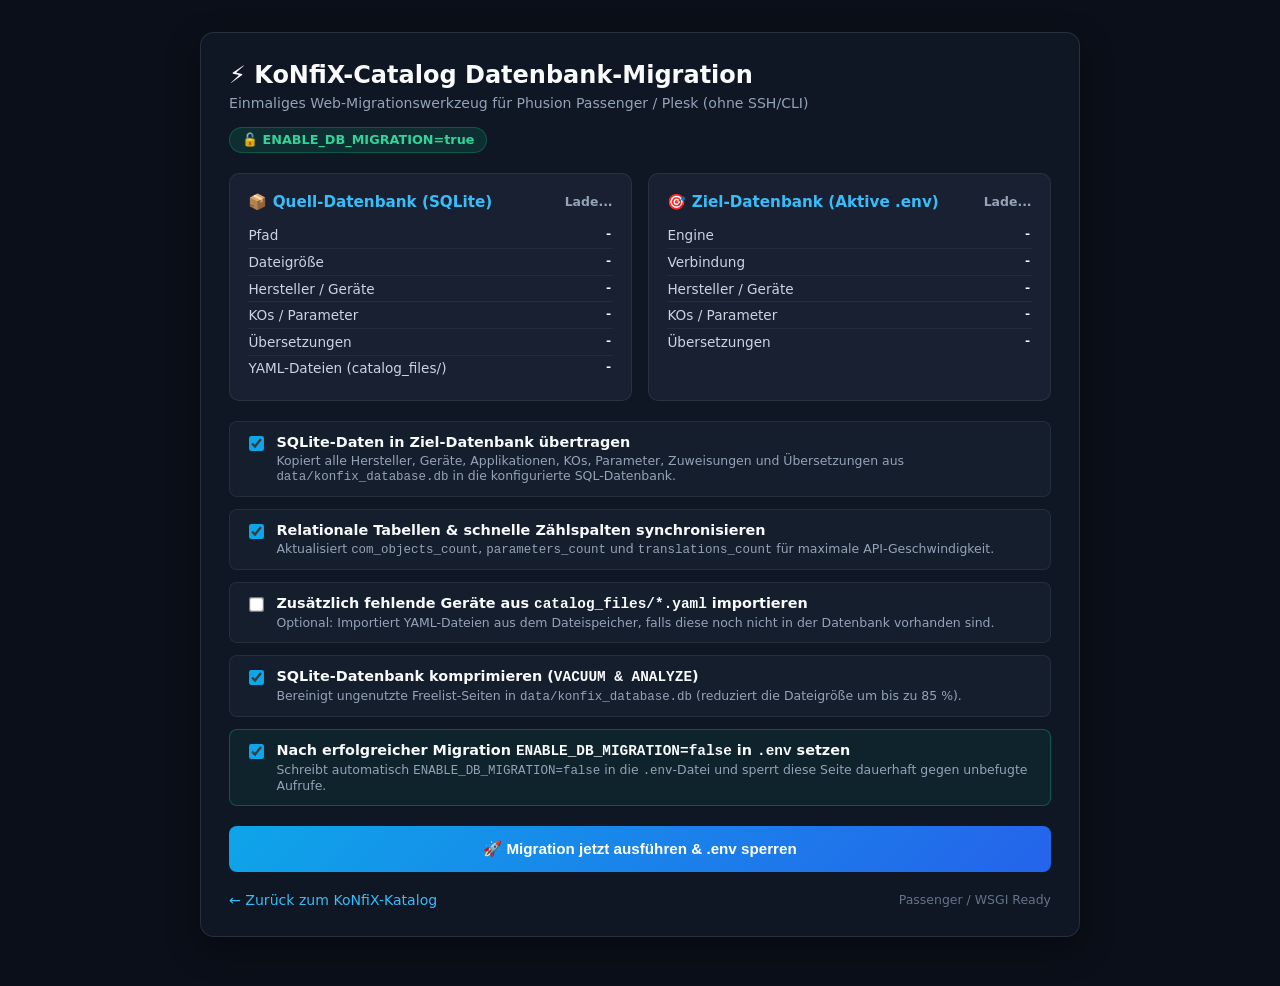
==== app/templates/migrate.html @ 91c7ed75 "feat(perf,db): add MySQL/MariaDB support, web migration UI, and high-performance caching - Performan" ====
<!DOCTYPE html>
<html lang="de">
<head>
  <meta charset="UTF-8" />
  <meta name="viewport" content="width=device-width, initial-scale=1.0" />
  <title>KoNfiX-Catalog — Einmalige Datenbank-Migration</title>
  <link rel="icon" type="image/svg+xml" href="/favicon.svg" />
  <link rel="stylesheet" href="/static/styles.css" />
  <style>
    body {
      min-height: 100vh;
      background: #0b0f19;
      color: #f8fafc;
      font-family: system-ui, -apple-system, BlinkMacSystemFont, "Segoe UI", Roboto, sans-serif;
      margin: 0;
      padding: 2rem 1rem;
    }
    .mig-container {
      max-width: 880px;
      margin: 0 auto;
    }
    .mig-card {
      background: rgba(17, 24, 39, 0.85);
      border: 1px solid rgba(255, 255, 255, 0.1);
      border-radius: 14px;
      padding: 1.75rem;
      margin-bottom: 1.5rem;
      box-shadow: 0 12px 32px rgba(0, 0, 0, 0.35);
    }
    .mig-header {
      display: flex;
      align-items: center;
      justify-content: space-between;
      gap: 1rem;
      margin-bottom: 1.25rem;
      flex-wrap: wrap;
    }
    .mig-title {
      font-size: 1.5rem;
      font-weight: 700;
      margin: 0;
      display: flex;
      align-items: center;
      gap: 0.6rem;
    }
    .mig-badge {
      display: inline-flex;
      align-items: center;
      gap: 0.35rem;
      padding: 0.3rem 0.75rem;
      border-radius: 999px;
      font-size: 0.8rem;
      font-weight: 600;
      background: rgba(16, 185, 129, 0.15);
      color: #34d399;
      border: 1px solid rgba(16, 185, 129, 0.3);
    }
    .mig-badge.locked {
      background: rgba(239, 68, 68, 0.15);
      color: #f87171;
      border-color: rgba(239, 68, 68, 0.3);
    }
    .mig-grid {
      display: grid;
      grid-template-columns: repeat(auto-fit, minmax(320px, 1fr));
      gap: 1rem;
      margin-bottom: 1.25rem;
    }
    .mig-stat-box {
      background: rgba(30, 41, 59, 0.6);
      border: 1px solid rgba(255, 255, 255, 0.08);
      border-radius: 10px;
      padding: 1.15rem;
    }
    .mig-stat-box h3 {
      margin: 0 0 0.75rem 0;
      font-size: 0.95rem;
      color: #38bdf8;
      display: flex;
      align-items: center;
      justify-content: space-between;
    }
    .mig-kv {
      display: flex;
      justify-content: space-between;
      font-size: 0.85rem;
      padding: 0.3rem 0;
      border-bottom: 1px solid rgba(255, 255, 255, 0.05);
      color: #cbd5e1;
    }
    .mig-kv:last-child {
      border-bottom: none;
    }
    .mig-kv strong {
      color: #f8fafc;
      font-family: ui-monospace, SFMono-Regular, Menlo, Monaco, Consolas, monospace;
    }
    .mig-options {
      display: flex;
      flex-direction: column;
      gap: 0.75rem;
      margin: 1.25rem 0;
    }
    .mig-check {
      display: flex;
      align-items: flex-start;
      gap: 0.65rem;
      background: rgba(30, 41, 59, 0.45);
      padding: 0.75rem 1rem;
      border-radius: 8px;
      border: 1px solid rgba(255, 255, 255, 0.07);
      cursor: pointer;
      font-size: 0.9rem;
    }
    .mig-check input[type="checkbox"] {
      margin-top: 0.2rem;
      transform: scale(1.15);
      accent-color: #0ea5e9;
    }
    .mig-check small {
      display: block;
      color: #94a3b8;
      margin-top: 0.2rem;
      font-size: 0.78rem;
    }
    .mig-btn {
      display: inline-flex;
      align-items: center;
      justify-content: center;
      gap: 0.5rem;
      background: linear-gradient(135deg, #0ea5e9, #2563eb);
      color: #fff;
      border: none;
      border-radius: 8px;
      padding: 0.85rem 1.5rem;
      font-size: 0.95rem;
      font-weight: 600;
      cursor: pointer;
      width: 100%;
      transition: opacity 0.15s ease;
    }
    .mig-btn:disabled {
      opacity: 0.55;
      cursor: not-allowed;
    }
    .mig-log {
      background: #060911;
      border: 1px solid rgba(255, 255, 255, 0.12);
      border-radius: 8px;
      padding: 1rem;
      font-family: ui-monospace, SFMono-Regular, Menlo, Monaco, Consolas, monospace;
      font-size: 0.82rem;
      line-height: 1.55;
      color: #e2e8f0;
      white-space: pre-wrap;
      margin-top: 1rem;
      display: none;
    }
    .mig-input {
      width: 100%;
      padding: 0.65rem 0.85rem;
      border-radius: 8px;
      border: 1px solid rgba(255, 255, 255, 0.15);
      background: rgba(15, 23, 42, 0.8);
      color: #f8fafc;
      font-size: 0.9rem;
      box-sizing: border-box;
      margin-top: 0.35rem;
    }
    .mig-back {
      color: #38bdf8;
      text-decoration: none;
      font-size: 0.88rem;
    }
  </style>
</head>
<body>
  <div class="mig-container">
    <div class="mig-card">
      <div class="mig-header">
        <div>
          <h1 class="mig-title">⚡ KoNfiX-Catalog Datenbank-Migration</h1>
          <p style="color: #94a3b8; font-size: 0.88rem; margin: 0.35rem 0 0 0;">
            Einmaliges Web-Migrationswerkzeug für Phusion Passenger / Plesk (ohne SSH/CLI)
          </p>
        </div>
        <span id="migStatusBadge" class="mig-badge">🔓 ENABLE_DB_MIGRATION=true</span>
      </div>

      <div class="mig-grid">
        <div class="mig-stat-box">
          <h3>
            <span>📦 Quell-Datenbank (SQLite)</span>
            <span id="srcExistsBadge" style="font-size: 0.78rem; color: #94a3b8;">Lade...</span>
          </h3>
          <div class="mig-kv"><span>Pfad</span><strong id="srcPath">-</strong></div>
          <div class="mig-kv"><span>Dateigröße</span><strong id="srcSize">-</strong></div>
          <div class="mig-kv"><span>Hersteller / Geräte</span><strong id="srcDevices">-</strong></div>
          <div class="mig-kv"><span>KOs / Parameter</span><strong id="srcEntities">-</strong></div>
          <div class="mig-kv"><span>Übersetzungen</span><strong id="srcTranslations">-</strong></div>
          <div class="mig-kv"><span>YAML-Dateien (catalog_files/)</span><strong id="srcYamlFiles">-</strong></div>
        </div>

        <div class="mig-stat-box">
          <h3>
            <span>🎯 Ziel-Datenbank (Aktive .env)</span>
            <span id="tgtConnBadge" style="font-size: 0.78rem; color: #94a3b8;">Lade...</span>
          </h3>
          <div class="mig-kv"><span>Engine</span><strong id="tgtEngine">-</strong></div>
          <div class="mig-kv"><span>Verbindung</span><strong id="tgtUrl" style="word-break: break-all;">-</strong></div>
          <div class="mig-kv"><span>Hersteller / Geräte</span><strong id="tgtDevices">-</strong></div>
          <div class="mig-kv"><span>KOs / Parameter</span><strong id="tgtEntities">-</strong></div>
          <div class="mig-kv"><span>Übersetzungen</span><strong id="tgtTranslations">-</strong></div>
        </div>
      </div>

      <div id="adminKeyBox" style="display: none; margin-bottom: 1rem;">
        <label for="migAdminKey" style="font-size: 0.85rem; color: #cbd5e1; font-weight: 600;">
          🔑 Admin-Schlüssel (ADMIN_KEY ist in .env aktiv):
        </label>
        <input type="password" id="migAdminKey" class="mig-input" placeholder="ADMIN_KEY eingeben..." />
      </div>

      <div class="mig-options">
        <label class="mig-check">
          <input type="checkbox" id="optMigrateSqlite" checked />
          <div>
            <strong>SQLite-Daten in Ziel-Datenbank übertragen</strong>
            <small>Kopiert alle Hersteller, Geräte, Applikationen, KOs, Parameter, Zuweisungen und Übersetzungen aus <code>data/konfix_database.db</code> in die konfigurierte SQL-Datenbank.</small>
          </div>
        </label>

        <label class="mig-check">
          <input type="checkbox" id="optSyncCounts" checked />
          <div>
            <strong>Relationale Tabellen &amp; schnelle Zählspalten synchronisieren</strong>
            <small>Aktualisiert <code>com_objects_count</code>, <code>parameters_count</code> und <code>translations_count</code> für maximale API-Geschwindigkeit.</small>
          </div>
        </label>

        <label class="mig-check">
          <input type="checkbox" id="optImportYaml" />
          <div>
            <strong>Zusätzlich fehlende Geräte aus <code>catalog_files/*.yaml</code> importieren</strong>
            <small>Optional: Importiert YAML-Dateien aus dem Dateispeicher, falls diese noch nicht in der Datenbank vorhanden sind.</small>
          </div>
        </label>

        <label class="mig-check">
          <input type="checkbox" id="optVacuumSqlite" checked />
          <div>
            <strong>SQLite-Datenbank komprimieren (<code>VACUUM &amp; ANALYZE</code>)</strong>
            <small>Bereinigt ungenutzte Freelist-Seiten in <code>data/konfix_database.db</code> (reduziert die Dateigröße um bis zu 85 %).</small>
          </div>
        </label>

        <label class="mig-check" style="border-color: rgba(16, 185, 129, 0.35); background: rgba(16, 185, 129, 0.08);">
          <input type="checkbox" id="optDisableFlag" checked />
          <div>
            <strong>Nach erfolgreicher Migration <code>ENABLE_DB_MIGRATION=false</code> in <code>.env</code> setzen</strong>
            <small>Schreibt automatisch <code>ENABLE_DB_MIGRATION=false</code> in die <code>.env</code>-Datei und sperrt diese Seite dauerhaft gegen unbefugte Aufrufe.</small>
          </div>
        </label>
      </div>

      <button type="button" id="runMigrationBtn" class="mig-btn">
        🚀 Migration jetzt ausführen &amp; .env sperren
      </button>

      <div id="migLogOutput" class="mig-log"></div>

      <div style="margin-top: 1.25rem; display: flex; justify-content: space-between; align-items: center;">
        <a href="/" class="mig-back">← Zurück zum KoNfiX-Katalog</a>
        <span style="font-size: 0.78rem; color: #64748b;">Passenger / WSGI Ready</span>
      </div>
    </div>
  </div>
  <script src="/static/migrate.js"></script>
</body>
</html>
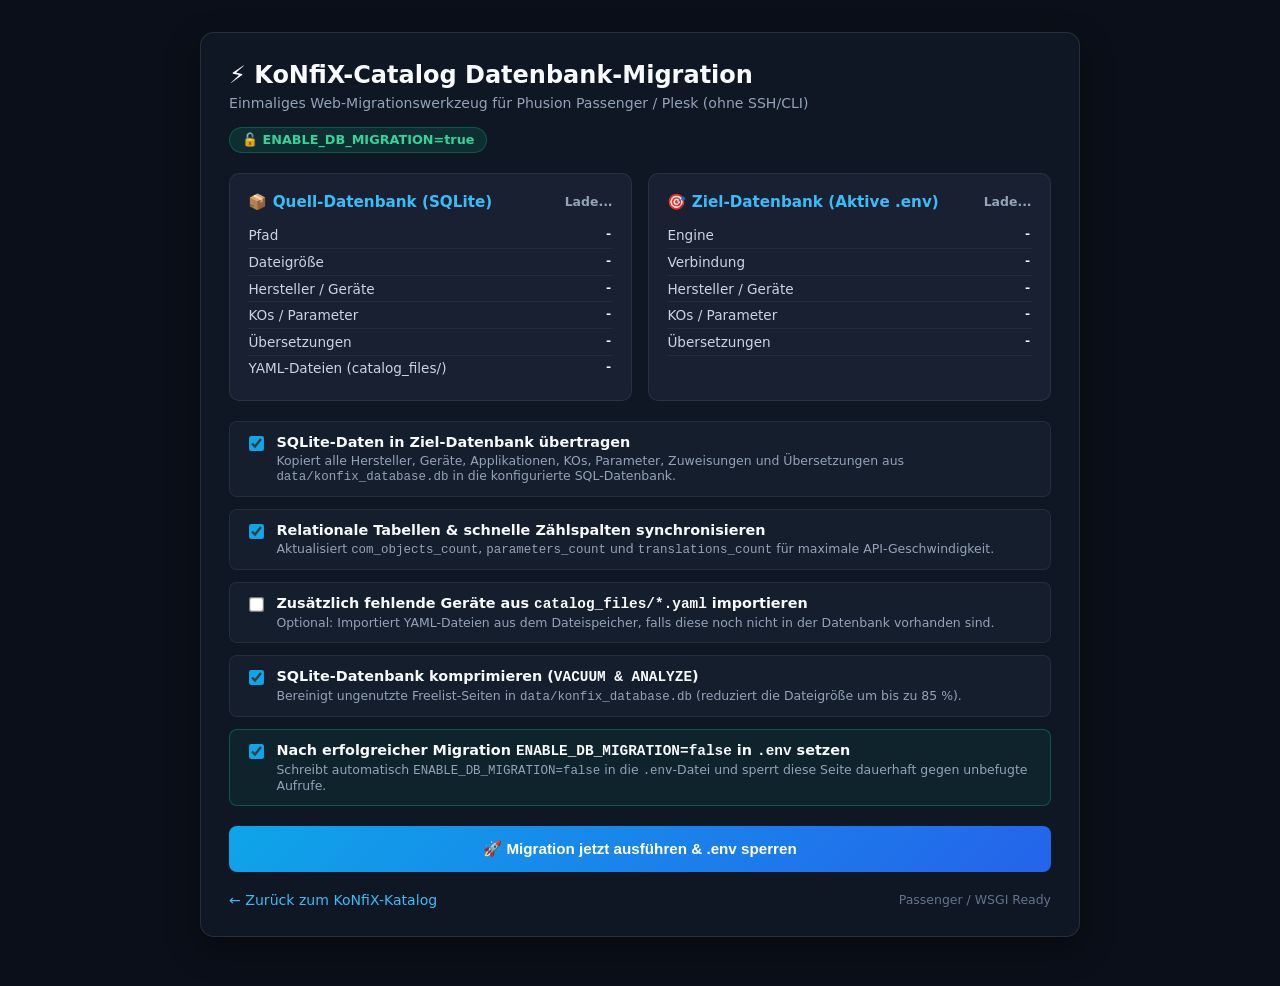
==== commit e74e42f5: "fix(db): add resilient SQLite fallback for external SQL failures and diagnostic hints" ====
--- a/app/templates/migrate.html
+++ b/app/templates/migrate.html
@@ -187,6 +187,10 @@
         <span id="migStatusBadge" class="mig-badge">🔓 ENABLE_DB_MIGRATION=true</span>
       </div>
 
+      <div id="fallbackBanner" style="display: none; background: rgba(245, 158, 11, 0.15); border: 1px solid rgba(245, 158, 11, 0.35); border-radius: 8px; padding: 0.85rem 1rem; margin-bottom: 1.25rem; font-size: 0.85rem; color: #fbbf24; line-height: 1.45;">
+        ⚠️ <strong>Aktiver SQLite-Fallback:</strong> Die in der <code>.env</code> konfigurierte SQL-Datenbank ist derzeit nicht erreichbar. Die Anwendung läuft vorübergehend mit der lokalen SQLite-Datenbank weiter, damit der Katalog online bleibt und kein 500-Fehler auftritt.
+      </div>
+
       <div class="mig-grid">
         <div class="mig-stat-box">
           <h3>
@@ -211,6 +215,7 @@
           <div class="mig-kv"><span>Hersteller / Geräte</span><strong id="tgtDevices">-</strong></div>
           <div class="mig-kv"><span>KOs / Parameter</span><strong id="tgtEntities">-</strong></div>
           <div class="mig-kv"><span>Übersetzungen</span><strong id="tgtTranslations">-</strong></div>
+          <div id="tgtHintBox" style="display: none; margin-top: 0.75rem; padding: 0.65rem 0.85rem; background: rgba(239, 68, 68, 0.12); border: 1px solid rgba(239, 68, 68, 0.3); border-radius: 6px; font-size: 0.8rem; color: #fca5a5; line-height: 1.45;"></div>
         </div>
       </div>
 
